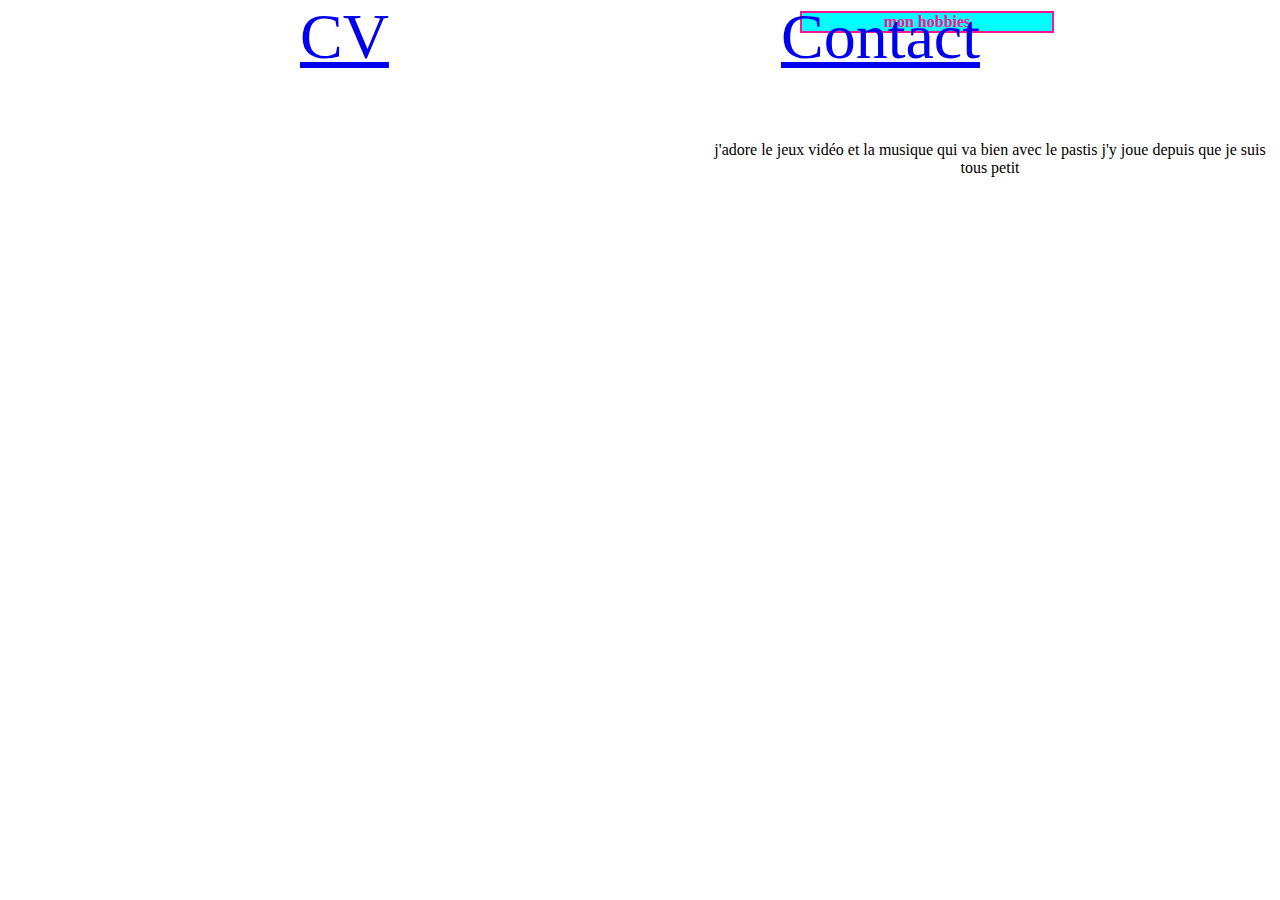
==== hobbies.html @ 7737b07e "version 1" ====
<!DOCTYPE html>
<html lang="fr">
    <head> <meta charset="utf-8">
        <link href="hobbies.css" rel="stylesheet" type="text/css">
    <title>mes hobbies </title> </head>
    <body>
        <h1>mon hobbies</h1>
       <div> <p>j'adore le jeux vidéo et la musique qui va bien avec le pastis j'y joue depuis que je suis tous petit</p></div>
       
       <div class="video">
        <iframe width="365" height="250" src="https://www.youtube.com/embed/E8jHwinJRyQ" title="YouTube video player" frameborder="0" allow="accelerometer; autoplay; clipboard-write; encrypted-media; gyroscope; picture-in-picture" allowfullscreen></iframe>
    </div> 
 <a class="lienCV" href="CV.html">CV</a>
        <a class="lienC" href="Contact.html">Contact</a>

</body>
</html>
---- hobbies.css ----
.lienCV{position: absolute;top: 0px;left: 300px;font-size:4em ;}
.lienC{position: absolute;top: 0px;right: 300px;font-size: 4em;}
h1 {border: deeppink solid 2px;
    color: deeppink;
    background-color: cyan;
    position: absolute;
    left: 800px;
    top: 00px;
    display: block;
    font-size: 1em;
    width: 250px;
  
    text-align: center;
  }
  div{position: absolute;top: 125px;text-align: center;left: 700px;}
  div.video{position: absolute;top: 350px;left:700px    ;}
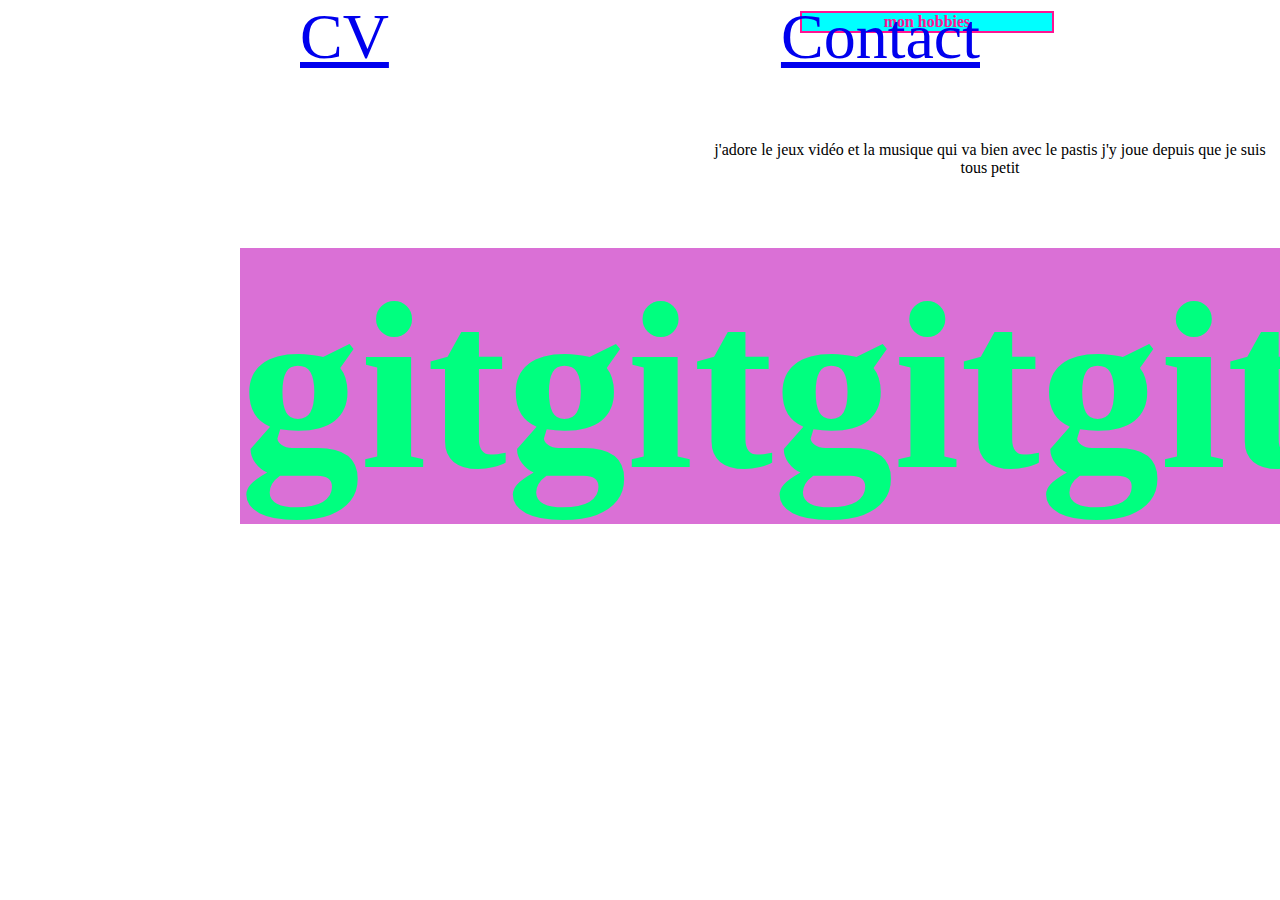
==== commit eb770cc1: "version3" ====
--- a/hobbies.html
+++ b/hobbies.html
@@ -12,6 +12,6 @@
     </div> 
  <a class="lienCV" href="CV.html">CV</a>
         <a class="lienC" href="Contact.html">Contact</a>
-
+<h3>gitgitgitgitgitgitgitgitgitgitgitgitgit</h3>
 </body>
 </html>--- a/hobbies.css
+++ b/hobbies.css
@@ -13,4 +13,12 @@
     text-align: center;
   }
   div{position: absolute;top: 125px;text-align: center;left: 700px;}
-  div.video{position: absolute;top: 350px;left:700px    ;}+  div.video{position: absolute;top: 350px;left:700px    ;}
+  h3 {color: springgreen;
+    background-color: orchid;
+    position: absolute;
+    left: 1em;
+    font-size: 15em;
+
+
+  }